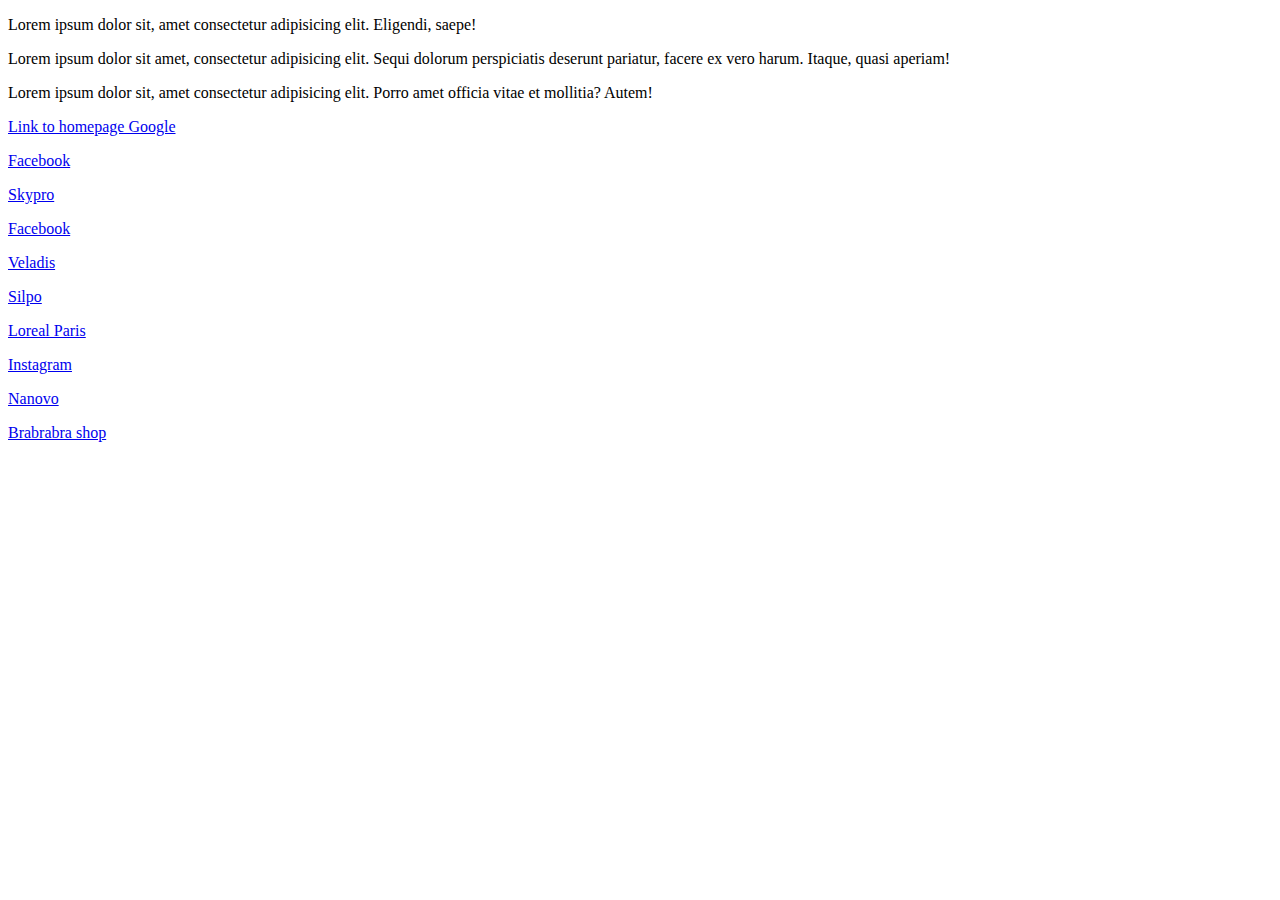
==== index1.html @ b50b1e00 "test2" ====
<!DOCTYPE html>
<html lang="en">
<head>
    <meta charset="UTF-8">
    <meta name="description" content="Html basics for the beginners">
    <meta http-equiv="X-UA-Compatible" content="IE=edge">
    <meta name="viewport" content="width=device-width, initial-scale=1.0">
    <title>Html5 is easy</title>
</head>
<body>
    <p>Lorem ipsum dolor sit, amet consectetur adipisicing elit. Eligendi, saepe!</p>
    <p>Lorem ipsum dolor sit amet, consectetur adipisicing elit. Sequi dolorum perspiciatis deserunt pariatur, facere ex vero harum. Itaque, quasi aperiam!</p>
    <p>Lorem ipsum dolor sit, amet consectetur adipisicing elit. Porro amet officia vitae et mollitia? Autem!</p>
    <a href="https://google.com">Link to homepage Google </a>
    
</body>
</html>
<p> <a href="https://facebook.com/" target="_blank" rel="norefferer noopener"> Facebook </a> </p>
<p> <a href="https://skypro.eu/" target="_blank" rel="noreferrer noopener"> Skypro </a> </p>
<p> <a href="https://www.facebook.com/">Facebook</a> </p>
<p> <a href="https://www.kliongroup.com/" target="_blank" rel="noreferrer noopener"> Veladis </a> </p>
<p> <a href="https://www.silpo.ua/" target="_blank" rel="no referrer noopener"> Silpo </a></p>
<p> <a href="https://www.loreal.com/" target="_blank" rel="noreferrer noopener">Loreal Paris</a></p>
<p> <a href="https://www.instagram.com/" target="_blank" rel="noopener noopener">Instagram</a></p>
<p> <a href="https://www.nanovo.com.ua/" target="_blank" rel="noopener noreferrer">Nanovo</a></p>
<p> <a href="https://www.brabrabra.ua/" target="_blank" rel="noopener noreferrer">Brabrabra shop</a></p>
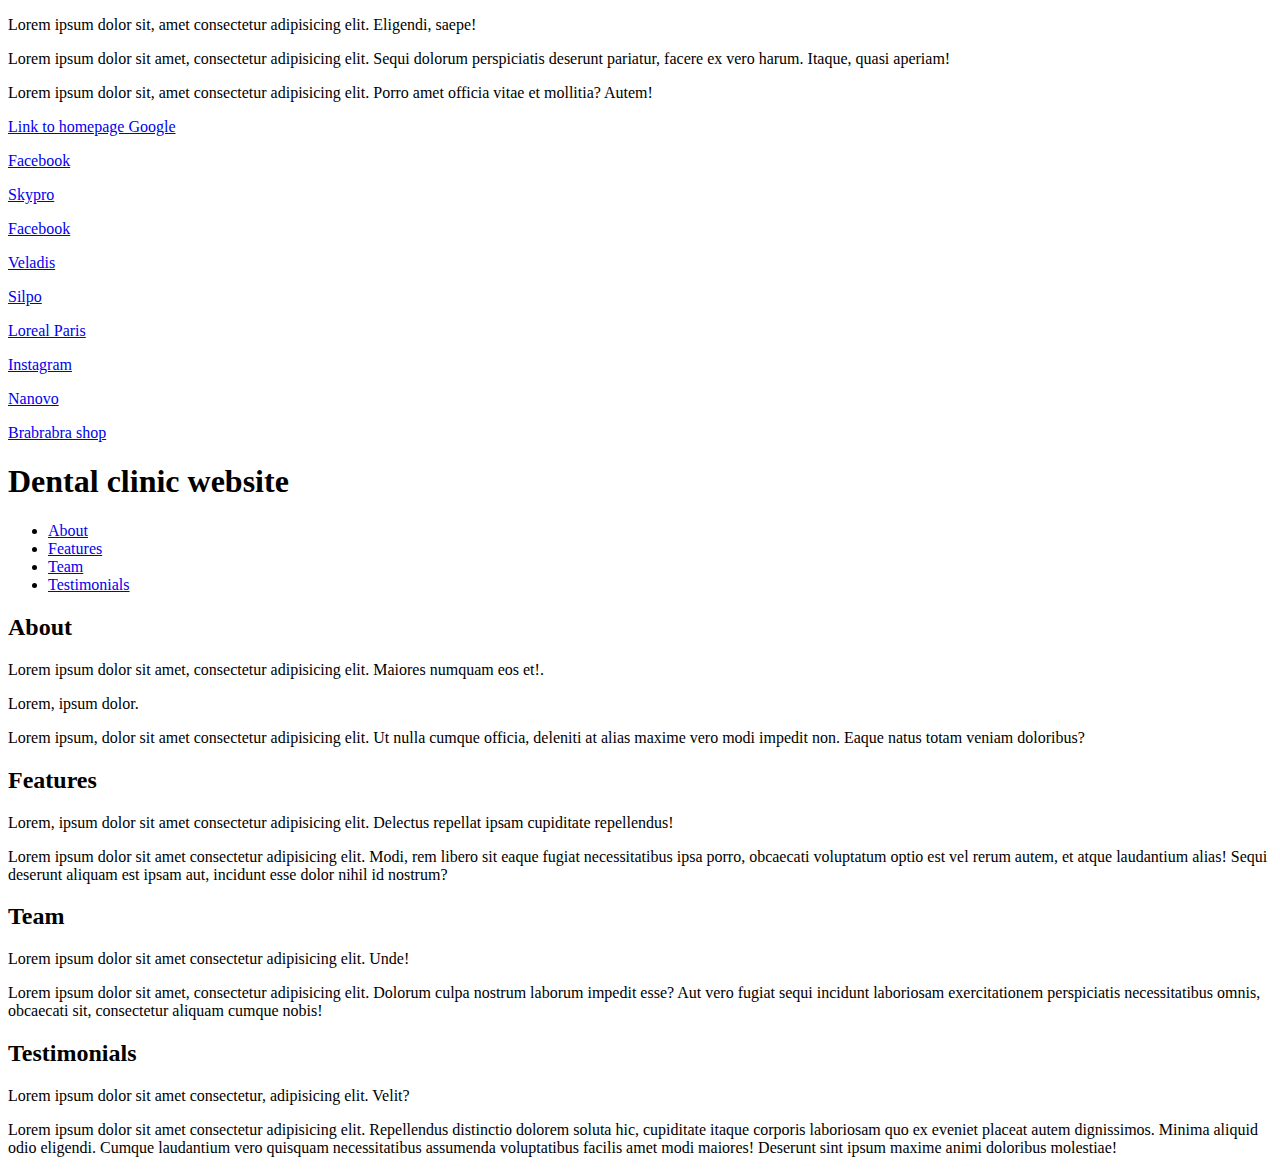
==== commit fbee44cf: "test2" ====
--- a/index1.html
+++ b/index1.html
@@ -23,4 +23,38 @@
 <p> <a href="https://www.loreal.com/" target="_blank" rel="noreferrer noopener">Loreal Paris</a></p>
 <p> <a href="https://www.instagram.com/" target="_blank" rel="noopener noopener">Instagram</a></p>
 <p> <a href="https://www.nanovo.com.ua/" target="_blank" rel="noopener noreferrer">Nanovo</a></p>
-<p> <a href="https://www.brabrabra.ua/" target="_blank" rel="noopener noreferrer">Brabrabra shop</a></p>+<p> <a href="https://www.brabrabra.ua/" target="_blank" rel="noopener noreferrer">Brabrabra shop</a></p>
+
+<h1> Dental clinic website</h1>
+<ul>
+    <li><a href="#about">About</a></li>
+    <li><a href="#features">Features</a></li>
+    <li><a href="#team">Team</a></li>
+    <li><a href="#testimonials">Testimonials</a></li>
+</ul>
+
+<section>
+    <h2 id="about">About</h2>
+    <p>Lorem ipsum dolor sit amet, consectetur adipisicing elit. Maiores numquam eos et!.</p>
+    <p>Lorem, ipsum dolor.</p>
+    <p>Lorem ipsum, dolor sit amet consectetur adipisicing elit. Ut nulla cumque officia, deleniti at alias maxime vero modi impedit non. Eaque natus totam veniam doloribus?</p>
+</section>
+
+<section>
+    <h2 id="features">Features</h2>
+    <p>Lorem, ipsum dolor sit amet consectetur adipisicing elit. Delectus repellat ipsam cupiditate repellendus!</p>
+    <p>Lorem ipsum dolor sit amet consectetur adipisicing elit. Modi, rem libero sit eaque fugiat necessitatibus ipsa porro, obcaecati voluptatum optio est vel rerum autem, et atque laudantium alias! Sequi deserunt aliquam est ipsam aut, incidunt esse dolor nihil id nostrum?</p>
+</section>
+
+<section>
+    <h2 id="team">Team</h2>
+    <p>Lorem ipsum dolor sit amet consectetur adipisicing elit. Unde!</p>
+    <p>Lorem ipsum dolor sit amet, consectetur adipisicing elit. Dolorum culpa nostrum laborum impedit esse? Aut vero fugiat sequi incidunt laboriosam exercitationem perspiciatis necessitatibus omnis, obcaecati sit, consectetur aliquam cumque nobis!</p>
+</section>
+
+<section>
+    <h2 id="testimonials">Testimonials</h2>
+    <p>Lorem ipsum dolor sit amet consectetur, adipisicing elit. Velit?</p>
+    <p>Lorem ipsum dolor sit amet consectetur adipisicing elit. Repellendus distinctio dolorem soluta hic, cupiditate itaque corporis laboriosam quo ex eveniet placeat autem dignissimos. Minima aliquid odio eligendi. Cumque laudantium vero quisquam necessitatibus assumenda voluptatibus facilis amet modi maiores! Deserunt sint ipsum maxime animi doloribus molestiae!</p>
+</section>
+
